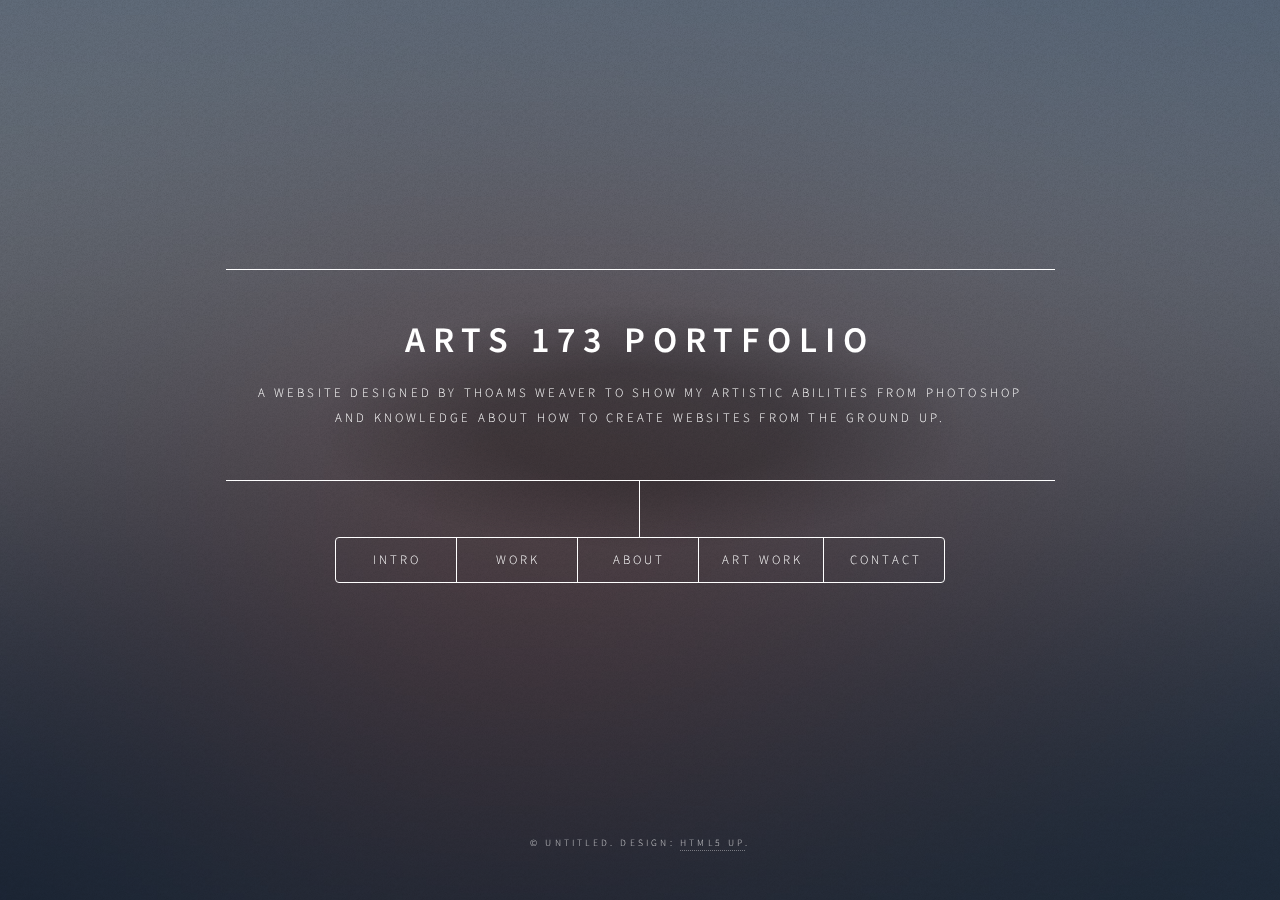
==== html5up-dimension/index.html @ c0d5bd04 "sefg" ====
<!DOCTYPE HTML>
<!--
	Dimension by HTML5 UP
	html5up.net | @ajlkn
	Free for personal and commercial use under the CCA 3.0 license (html5up.net/license)
-->
<html>
	<head>
		<title>Dimension by HTML5 UP</title>
		<meta charset="utf-8" />
		<meta name="viewport" content="width=device-width, initial-scale=1, user-scalable=no" />
		<link rel="stylesheet" href="assets/css/main.css" />
		<noscript><link rel="stylesheet" href="assets/css/noscript.css" /></noscript>
	</head>
	<body class="is-preload">

		<!-- Wrapper -->
			<div id="wrapper">

				<!-- Header -->
					<header id="header">
						<div class="content">
							<div class="inner">
								<h1>Arts 173 portfolio </h1>
								<p>A Website designed by Thoams Weaver to show my artistic abilities from photoshop<br />
						      and knowledge about how to create websites from the ground up.</p>
							</div>
						</div>
						<nav>
							<ul>
								<li><a href="#intro">Intro</a></li>
								<li><a href="#work">Work</a></li>
								<li><a href="#about">About</a></li>
								<li><a href="#photos">Art work</a></li>
								<li><a href="#contact">Contact</a></li>

								<!--<li><a href="#elements">Elements</a></li>-->
							</ul>
						</nav>
					</header>

				<!-- Main -->
					<div id="main">

						<!-- Intro -->
							<article id="intro">
								<h2 class="major">Intro</h2>
								<span class="image main"><img src="first-drawing-of-a-person-pixilart.png" alt="" /></span>
								<p>Welcome to my website that holds all my photoshop work that I have made in the past year, so check out my <a href="#work">awesome work</a> in the work tab.</p>
								<p>All of the work i made in photoshop can't be shown, so the best of my works of art are on this website. Some of the art is not the best because I made some these at the begging of the year of 2018-2019 school year. Now my work is the internet to view for all to see my best work from doing stuff in photoshop. Enjoy! </p>
							</article>

						<!-- Work -->
							<article id="work">
								<h2 class="major">Work</h2>
								<span class="image main"><img src="Copy-of-wolfthicc.png" alt="" /></span>
								<p>Now that you are the work tab there is another picture on top of this tab, but here is where I exlain all of my art. And maybe explain why I picked these pieces.</p>
								<p>Alright lets begging with the first one I made, the hackers of symmetry. I made this art work beause I wanted symmetry amoung the stock photos of hackers. The second piece I made was the wolf on the blue xbox controller that was for a madlibs project. Then the thrid one I made was the posted stamp for bread, with all different wheat pictures and anime scythes. Now the final art piece I made is the fire word on fire, for text effects project. </p>
							</article>

						<!-- About -->
							<article id="about">
								<h2 class="major">About</h2>
								<span class="image main"><img src="Fashionposter.jpg" alt="" /></span>
								<p>Now for my own page to talk about me and why I chose the art that I chose to be on this website.</p>
								<p>I am in a college corse at LCC through my high school for the 2018-2019 year. The corse is called Digital Media & Design that teaches me how to photoshop and create websites. Which this is the fianl project that I've made this year. Through out this year I had my up downs but when I leave this class I always forget what happened earlier in the day. Too add to that this class also made me look at the world differently than I before I took this class, like how much time an effort it takes to make good looking art and websites. </p>
							</article>

							<!-- Photos -->
							<article id="photos">
								<h2 class="major">Art work</h2>
								<span class="image main"><img src="Fire.jpg" alt="" /></span>
				       	<span class="image main"><img src="Bread.jpg" alt="" /></span>
								<span class="image main"><img src="OwO.jpg" alt="" /></span>
				       	<span class="image main"><img src="Radial.jpg" alt="" /></span>
								<span class="image main"><img src="seismic-event.png" alt="" /></span>
							</article>

						<!-- Contact -->
							<article id="contact">
								<h2 class="major">Contact</h2>
								<form method="post" action="#">
									<div class="fields">
										<div class="field half">
											<label for="name">Name</label>
											<input type="text" name="name" id="name" />
										</div>
										<div class="field half">
											<label for="email">Email</label>
											<input type="text" name="email" id="email" />
										</div>
										<div class="field">
											<label for="message">Message</label>
											<textarea name="message" id="message" rows="4"></textarea>
										</div>
									</div>
									<ul class="actions">
										<li><input type="submit" value="Send Message" class="primary" /></li>
										<li><input type="reset" value="Reset" /></li>
									</ul>
								</form>
								<ul class="icons">
									<li><a href="#" class="icon fa-twitter"><span class="label">Twitter</span></a></li>
									<li><a href="#" class="icon fa-facebook"><span class="label">Facebook</span></a></li>
									<li><a href="#" class="icon fa-github"><span class="label">GitHub</span></a></li>
								</ul>
							</article>

						<!-- Elements -->
							<article id="elements">
								<h2 class="major">Elements</h2>

								<section>
									<h3 class="major">Text</h3>
									<p>This is <b>bold</b> and this is <strong>strong</strong>. This is <i>italic</i> and this is <em>emphasized</em>.
									This is <sup>superscript</sup> text and this is <sub>subscript</sub> text.
									This is <u>underlined</u> and this is code: <code>for (;;) { ... }</code>. Finally, <a href="#">this is a link</a>.</p>
									<hr />
									<h2>Heading Level 2</h2>
									<h3>Heading Level 3</h3>
									<h4>Heading Level 4</h4>
									<h5>Heading Level 5</h5>
									<h6>Heading Level 6</h6>
									<hr />
									<h4>Blockquote</h4>
									<blockquote>Fringilla nisl. Donec accumsan interdum nisi, quis tincidunt felis sagittis eget tempus euismod. Vestibulum ante ipsum primis in faucibus vestibulum. Blandit adipiscing eu felis iaculis volutpat ac adipiscing accumsan faucibus. Vestibulum ante ipsum primis in faucibus lorem ipsum dolor sit amet nullam adipiscing eu felis.</blockquote>
									<h4>Preformatted</h4>
									<pre><code>i = 0;

while (!deck.isInOrder()) {
    print 'Iteration ' + i;
    deck.shuffle();
    i++;
}

print 'It took ' + i + ' iterations to sort the deck.';</code></pre>
								</section>

								<section>
									<h3 class="major">Lists</h3>

									<h4>Unordered</h4>
									<ul>
										<li>Dolor pulvinar etiam.</li>
										<li>Sagittis adipiscing.</li>
										<li>Felis enim feugiat.</li>
									</ul>

									<h4>Alternate</h4>
									<ul class="alt">
										<li>Dolor pulvinar etiam.</li>
										<li>Sagittis adipiscing.</li>
										<li>Felis enim feugiat.</li>
									</ul>

									<h4>Ordered</h4>
									<ol>
										<li>Dolor pulvinar etiam.</li>
										<li>Etiam vel felis viverra.</li>
										<li>Felis enim feugiat.</li>
										<li>Dolor pulvinar etiam.</li>
										<li>Etiam vel felis lorem.</li>
										<li>Felis enim et feugiat.</li>
									</ol>
									<h4>Icons</h4>
									<ul class="icons">
										<li><a href="#" class="icon fa-twitter"><span class="label">Twitter</span></a></li>
										<li><a href="#" class="icon fa-facebook"><span class="label">Facebook</span></a></li>
										<li><a href="#" class="icon fa-github"><span class="label">Github</span></a></li>
									</ul>

									<h4>Actions</h4>
									<ul class="actions">
										<li><a href="#" class="button primary">Default</a></li>
										<li><a href="#" class="button">Default</a></li>
									</ul>
									<ul class="actions stacked">
										<li><a href="#" class="button primary">Default</a></li>
										<li><a href="#" class="button">Default</a></li>
									</ul>
								</section>

								<section>
									<h3 class="major">Table</h3>
									<h4>Default</h4>
									<div class="table-wrapper">
										<table>
											<thead>
												<tr>
													<th>Name</th>
													<th>Description</th>
													<th>Price</th>
												</tr>
											</thead>
											<tbody>
												<tr>
													<td>Item One</td>
													<td>Ante turpis integer aliquet porttitor.</td>
													<td>29.99</td>
												</tr>
												<tr>
													<td>Item Two</td>
													<td>Vis ac commodo adipiscing arcu aliquet.</td>
													<td>19.99</td>
												</tr>
												<tr>
													<td>Item Three</td>
													<td> Morbi faucibus arcu accumsan lorem.</td>
													<td>29.99</td>
												</tr>
												<tr>
													<td>Item Four</td>
													<td>Vitae integer tempus condimentum.</td>
													<td>19.99</td>
												</tr>
												<tr>
													<td>Item Five</td>
													<td>Ante turpis integer aliquet porttitor.</td>
													<td>29.99</td>
												</tr>
											</tbody>
											<tfoot>
												<tr>
													<td colspan="2"></td>
													<td>100.00</td>
												</tr>
											</tfoot>
										</table>
									</div>

									<h4>Alternate</h4>
									<div class="table-wrapper">
										<table class="alt">
											<thead>
												<tr>
													<th>Name</th>
													<th>Description</th>
													<th>Price</th>
												</tr>
											</thead>
											<tbody>
												<tr>
													<td>Item One</td>
													<td>Ante turpis integer aliquet porttitor.</td>
													<td>29.99</td>
												</tr>
												<tr>
													<td>Item Two</td>
													<td>Vis ac commodo adipiscing arcu aliquet.</td>
													<td>19.99</td>
												</tr>
												<tr>
													<td>Item Three</td>
													<td> Morbi faucibus arcu accumsan lorem.</td>
													<td>29.99</td>
												</tr>
												<tr>
													<td>Item Four</td>
													<td>Vitae integer tempus condimentum.</td>
													<td>19.99</td>
												</tr>
												<tr>
													<td>Item Five</td>
													<td>Ante turpis integer aliquet porttitor.</td>
													<td>29.99</td>
												</tr>
											</tbody>
											<tfoot>
												<tr>
													<td colspan="2"></td>
													<td>100.00</td>
												</tr>
											</tfoot>
										</table>
									</div>
								</section>

								<section>
									<h3 class="major">Buttons</h3>
									<ul class="actions">
										<li><a href="#" class="button primary">Primary</a></li>
										<li><a href="#" class="button">Default</a></li>
									</ul>
									<ul class="actions">
										<li><a href="#" class="button">Default</a></li>
										<li><a href="#" class="button small">Small</a></li>
									</ul>
									<ul class="actions">
										<li><a href="#" class="button primary icon fa-download">Icon</a></li>
										<li><a href="#" class="button icon fa-download">Icon</a></li>
									</ul>
									<ul class="actions">
										<li><span class="button primary disabled">Disabled</span></li>
										<li><span class="button disabled">Disabled</span></li>
									</ul>
								</section>

								<section>
									<h3 class="major">Form</h3>
									<form method="post" action="#">
										<div class="fields">
											<div class="field half">
												<label for="demo-name">Name</label>
												<input type="text" name="demo-name" id="demo-name" value="" placeholder="Jane Doe" />
											</div>
											<div class="field half">
												<label for="demo-email">Email</label>
												<input type="email" name="demo-email" id="demo-email" value="" placeholder="jane@untitled.tld" />
											</div>
											<div class="field">
												<label for="demo-category">Category</label>
												<select name="demo-category" id="demo-category">
													<option value="">-</option>
													<option value="1">Manufacturing</option>
													<option value="1">Shipping</option>
													<option value="1">Administration</option>
													<option value="1">Human Resources</option>
												</select>
											</div>
											<div class="field half">
												<input type="radio" id="demo-priority-low" name="demo-priority" checked>
												<label for="demo-priority-low">Low</label>
											</div>
											<div class="field half">
												<input type="radio" id="demo-priority-high" name="demo-priority">
												<label for="demo-priority-high">High</label>
											</div>
											<div class="field half">
												<input type="checkbox" id="demo-copy" name="demo-copy">
												<label for="demo-copy">Email me a copy</label>
											</div>
											<div class="field half">
												<input type="checkbox" id="demo-human" name="demo-human" checked>
												<label for="demo-human">Not a robot</label>
											</div>
											<div class="field">
												<label for="demo-message">Message</label>
												<textarea name="demo-message" id="demo-message" placeholder="Enter your message" rows="6"></textarea>
											</div>
										</div>
										<ul class="actions">
											<li><input type="submit" value="Send Message" class="primary" /></li>
											<li><input type="reset" value="Reset" /></li>
										</ul>
									</form>
								</section>

							</article>

					</div>

				<!-- Footer -->
					<footer id="footer">
						<p class="copyright">&copy; Untitled. Design: <a href="https://html5up.net">HTML5 UP</a>.</p>
					</footer>

			</div>

		<!-- BG -->
			<div id="bg"></div>

		<!-- Scripts -->
			<script src="assets/js/jquery.min.js"></script>
			<script src="assets/js/browser.min.js"></script>
			<script src="assets/js/breakpoints.min.js"></script>
			<script src="assets/js/util.js"></script>
			<script src="assets/js/main.js"></script>

	</body>
</html>
---- html5up-dimension/assets/css/main.css ----
@import url(font-awesome.min.css);
@import url("https://fonts.googleapis.com/css?family=Source+Sans+Pro:300italic,600italic,300,600");

/*
	Dimension by HTML5 UP
	html5up.net | @ajlkn
	Free for personal and commercial use under the CCA 3.0 license (html5up.net/license)
*/

html, body, div, span, applet, object,
iframe, h1, h2, h3, h4, h5, h6, p, blockquote,
pre, a, abbr, acronym, address, big, cite,
code, del, dfn, em, img, ins, kbd, q, s, samp,
small, strike, strong, sub, sup, tt, var, b,
u, i, center, dl, dt, dd, ol, ul, li, fieldset,
form, label, legend, table, caption, tbody,
tfoot, thead, tr, th, td, article, aside,
canvas, details, embed, figure, figcaption,
footer, header, hgroup, menu, nav, output, ruby,
section, summary, time, mark, audio, video {
	margin: 0;
	padding: 0;
	border: 0;
	font-size: 100%;
	font: inherit;
	vertical-align: baseline;}

article, aside, details, figcaption, figure,
footer, header, hgroup, menu, nav, section {
	display: block;}

body {
	line-height: 1;
}

ol, ul {
	list-style: none;
}

blockquote, q {
	quotes: none;
}

	blockquote:before, blockquote:after, q:before, q:after {
		content: '';
		content: none;
	}

table {
	border-collapse: collapse;
	border-spacing: 0;
}

body {
	-webkit-text-size-adjust: none;
}

mark {
	background-color: transparent;
	color: inherit;
}

input::-moz-focus-inner {
	border: 0;
	padding: 0;
}

input, select, textarea {
	-moz-appearance: none;
	-webkit-appearance: none;
	-ms-appearance: none;
	appearance: none;
}

/* Basic */

	@-ms-viewport {
		width: device-width;
	}

	@media screen and (max-width: 480px) {

		html, body {
			min-width: 320px;
		}

	}

	html {
		box-sizing: border-box;
	}

	*, *:before, *:after {
		box-sizing: inherit;
	}

	body {
		background: #1b1f22;
	}

		body.is-preload *, body.is-preload *:before, body.is-preload *:after {
			-moz-animation: none !important;
			-webkit-animation: none !important;
			-ms-animation: none !important;
			animation: none !important;
			-moz-transition: none !important;
			-webkit-transition: none !important;
			-ms-transition: none !important;
			transition: none !important;
		}

/* Type */

	html {
		font-size: 16pt;
	}

		@media screen and (max-width: 1680px) {

			html {
				font-size: 12pt;
			}

		}

		@media screen and (max-width: 736px) {

			html {
				font-size: 11pt;
			}

		}

		@media screen and (max-width: 360px) {

			html {
				font-size: 10pt;
			}

		}

	body, input, select, textarea {
		color: #ffffff;
		font-family: "Source Sans Pro", sans-serif;
		font-weight: 300;
		font-size: 1rem;
		line-height: 1.65;
	}

	a {
		-moz-transition: color 0.2s ease-in-out, background-color 0.2s ease-in-out, border-bottom-color 0.2s ease-in-out;
		-webkit-transition: color 0.2s ease-in-out, background-color 0.2s ease-in-out, border-bottom-color 0.2s ease-in-out;
		-ms-transition: color 0.2s ease-in-out, background-color 0.2s ease-in-out, border-bottom-color 0.2s ease-in-out;
		transition: color 0.2s ease-in-out, background-color 0.2s ease-in-out, border-bottom-color 0.2s ease-in-out;
		border-bottom: dotted 1px rgba(255, 255, 255, 0.5);
		text-decoration: none;
		color: inherit;
	}

		a:hover {
			border-bottom-color: transparent;
		}

	strong, b {
		color: #ffffff;
		font-weight: 600;
	}

	em, i {
		font-style: italic;
	}

	p {
		margin: 0 0 2rem 0;
	}

	h1, h2, h3, h4, h5, h6 {
		color: #ffffff;
		font-weight: 600;
		line-height: 1.5;
		margin: 0 0 1rem 0;
		text-transform: uppercase;
		letter-spacing: 0.2rem;
	}

		h1 a, h2 a, h3 a, h4 a, h5 a, h6 a {
			color: inherit;
			text-decoration: none;
		}

		h1.major, h2.major, h3.major, h4.major, h5.major, h6.major {
			border-bottom: solid 1px #ffffff;
			width: -moz-max-content;
			width: -webkit-max-content;
			width: -ms-max-content;
			width: max-content;
			padding-bottom: 0.5rem;
			margin: 0 0 2rem 0;
		}

	h1 {
		font-size: 2.25rem;
		line-height: 1.3;
		letter-spacing: 0.5rem;
	}

	h2 {
		font-size: 1.5rem;
		line-height: 1.4;
		letter-spacing: 0.5rem;
	}

	h3 {
		font-size: 1rem;
	}

	h4 {
		font-size: 0.8rem;
	}

	h5 {
		font-size: 0.7rem;
	}

	h6 {
		font-size: 0.6rem;
	}

	@media screen and (max-width: 736px) {

		h1 {
			font-size: 1.75rem;
			line-height: 1.4;
		}

		h2 {
			font-size: 1.25em;
			line-height: 1.5;
		}

	}

	sub {
		font-size: 0.8rem;
		position: relative;
		top: 0.5rem;
	}

	sup {
		font-size: 0.8rem;
		position: relative;
		top: -0.5rem;
	}

	blockquote {
		border-left: solid 4px #ffffff;
		font-style: italic;
		margin: 0 0 2rem 0;
		padding: 0.5rem 0 0.5rem 2rem;
	}

	code {
		background: rgba(255, 255, 255, 0.075);
		border-radius: 4px;
		font-family: "Courier New", monospace;
		font-size: 0.9rem;
		margin: 0 0.25rem;
		padding: 0.25rem 0.65rem;
	}

	pre {
		-webkit-overflow-scrolling: touch;
		font-family: "Courier New", monospace;
		font-size: 0.9rem;
		margin: 0 0 2rem 0;
	}

		pre code {
			display: block;
			line-height: 1.75;
			padding: 1rem 1.5rem;
			overflow-x: auto;
		}

	hr {
		border: 0;
		border-bottom: solid 1px #ffffff;
		margin: 2.75rem 0;
	}

	.align-left {
		text-align: left;
	}

	.align-center {
		text-align: center;
	}

	.align-right {
		text-align: right;
	}

/* Form */

	form {
		margin: 0 0 2rem 0;
	}

		form > :last-child {
			margin-bottom: 0;
		}

		form > .fields {
			display: -moz-flex;
			display: -webkit-flex;
			display: -ms-flex;
			display: flex;
			-moz-flex-wrap: wrap;
			-webkit-flex-wrap: wrap;
			-ms-flex-wrap: wrap;
			flex-wrap: wrap;
			width: calc(100% + 3rem);
			margin: -1.5rem 0 2rem -1.5rem;
		}

			form > .fields > .field {
				-moz-flex-grow: 0;
				-webkit-flex-grow: 0;
				-ms-flex-grow: 0;
				flex-grow: 0;
				-moz-flex-shrink: 0;
				-webkit-flex-shrink: 0;
				-ms-flex-shrink: 0;
				flex-shrink: 0;
				padding: 1.5rem 0 0 1.5rem;
				width: calc(100% - 1.5rem);
			}

				form > .fields > .field.half {
					width: calc(50% - 0.75rem);
				}

				form > .fields > .field.third {
					width: calc(100%/3 - 0.5rem);
				}

				form > .fields > .field.quarter {
					width: calc(25% - 0.375rem);
				}

		@media screen and (max-width: 480px) {

			form > .fields {
				width: calc(100% + 3rem);
				margin: -1.5rem 0 2rem -1.5rem;
			}

				form > .fields > .field {
					padding: 1.5rem 0 0 1.5rem;
					width: calc(100% - 1.5rem);
				}

					form > .fields > .field.half {
						width: calc(100% - 1.5rem);
					}

					form > .fields > .field.third {
						width: calc(100% - 1.5rem);
					}

					form > .fields > .field.quarter {
						width: calc(100% - 1.5rem);
					}

		}

	label {
		color: #ffffff;
		display: block;
		font-size: 0.8rem;
		font-weight: 300;
		letter-spacing: 0.2rem;
		line-height: 1.5;
		margin: 0 0 1rem 0;
		text-transform: uppercase;
	}

	input[type="text"],
	input[type="password"],
	input[type="email"],
	input[type="tel"],
	select,
	textarea {
		-moz-appearance: none;
		-webkit-appearance: none;
		-ms-appearance: none;
		appearance: none;
		-moz-transition: border-color 0.2s ease-in-out, box-shadow 0.2s ease-in-out, background-color 0.2s ease-in-out;
		-webkit-transition: border-color 0.2s ease-in-out, box-shadow 0.2s ease-in-out, background-color 0.2s ease-in-out;
		-ms-transition: border-color 0.2s ease-in-out, box-shadow 0.2s ease-in-out, background-color 0.2s ease-in-out;
		transition: border-color 0.2s ease-in-out, box-shadow 0.2s ease-in-out, background-color 0.2s ease-in-out;
		background-color: transparent;
		border-radius: 4px;
		border: solid 1px #ffffff;
		color: inherit;
		display: block;
		outline: 0;
		padding: 0 1rem;
		text-decoration: none;
		width: 100%;
	}

		input[type="text"]:invalid,
		input[type="password"]:invalid,
		input[type="email"]:invalid,
		input[type="tel"]:invalid,
		select:invalid,
		textarea:invalid {
			box-shadow: none;
		}

		input[type="text"]:focus,
		input[type="password"]:focus,
		input[type="email"]:focus,
		input[type="tel"]:focus,
		select:focus,
		textarea:focus {
			background: rgba(255, 255, 255, 0.075);
			border-color: #ffffff;
			box-shadow: 0 0 0 1px #ffffff;
		}

	select {
		background-image: url("data:image/svg+xml;charset=utf8,%3Csvg xmlns='http://www.w3.org/2000/svg' width='40' height='40' preserveAspectRatio='none' viewBox='0 0 40 40'%3E%3Cpath d='M9.4,12.3l10.4,10.4l10.4-10.4c0.2-0.2,0.5-0.4,0.9-0.4c0.3,0,0.6,0.1,0.9,0.4l3.3,3.3c0.2,0.2,0.4,0.5,0.4,0.9 c0,0.4-0.1,0.6-0.4,0.9L20.7,31.9c-0.2,0.2-0.5,0.4-0.9,0.4c-0.3,0-0.6-0.1-0.9-0.4L4.3,17.3c-0.2-0.2-0.4-0.5-0.4-0.9 c0-0.4,0.1-0.6,0.4-0.9l3.3-3.3c0.2-0.2,0.5-0.4,0.9-0.4S9.1,12.1,9.4,12.3z' fill='%23ffffff' /%3E%3C/svg%3E");
		background-size: 1.25rem;
		background-repeat: no-repeat;
		background-position: calc(100% - 1rem) center;
		height: 2.75rem;
		padding-right: 2.75rem;
		text-overflow: ellipsis;
	}

		select option {
			color: #ffffff;
			background: #1b1f22;
		}

		select:focus::-ms-value {
			background-color: transparent;
		}

		select::-ms-expand {
			display: none;
		}

	input[type="text"],
	input[type="password"],
	input[type="email"],
	select {
		height: 2.75rem;
	}

	textarea {
		padding: 0.75rem 1rem;
	}

	input[type="checkbox"],
	input[type="radio"] {
		-moz-appearance: none;
		-webkit-appearance: none;
		-ms-appearance: none;
		appearance: none;
		display: block;
		float: left;
		margin-right: -2rem;
		opacity: 0;
		width: 1rem;
		z-index: -1;
	}

		input[type="checkbox"] + label,
		input[type="radio"] + label {
			text-decoration: none;
			-moz-user-select: none;
			-webkit-user-select: none;
			-ms-user-select: none;
			user-select: none;
			color: #ffffff;
			cursor: pointer;
			display: inline-block;
			font-size: 0.8rem;
			font-weight: 300;
			margin: 0 0 0.5rem 0;
			padding-left: 2.65rem;
			padding-right: 0.75rem;
			position: relative;
		}

			input[type="checkbox"] + label:before,
			input[type="radio"] + label:before {
				-moz-osx-font-smoothing: grayscale;
				-webkit-font-smoothing: antialiased;
				font-family: FontAwesome;
				font-style: normal;
				font-weight: normal;
				text-transform: none !important;
			}

			input[type="checkbox"] + label:before,
			input[type="radio"] + label:before {
				-moz-transition: border-color 0.2s ease-in-out, box-shadow 0.2s ease-in-out, background-color 0.2s ease-in-out;
				-webkit-transition: border-color 0.2s ease-in-out, box-shadow 0.2s ease-in-out, background-color 0.2s ease-in-out;
				-ms-transition: border-color 0.2s ease-in-out, box-shadow 0.2s ease-in-out, background-color 0.2s ease-in-out;
				transition: border-color 0.2s ease-in-out, box-shadow 0.2s ease-in-out, background-color 0.2s ease-in-out;
				border-radius: 4px;
				border: solid 1px #ffffff;
				content: '';
				display: inline-block;
				height: 1.65rem;
				left: 0;
				line-height: calc(1.58125rem + 0em);
				position: absolute;
				text-align: center;
				top: -0.125rem;
				width: 1.65rem;
			}

		input[type="checkbox"]:checked + label:before,
		input[type="radio"]:checked + label:before {
			background: #ffffff !important;
			border-color: #ffffff !important;
			color: #1b1f22;
			content: '\f00c';
		}

		input[type="checkbox"]:focus + label:before,
		input[type="radio"]:focus + label:before {
			background: rgba(255, 255, 255, 0.075);
			border-color: #ffffff;
			box-shadow: 0 0 0 1px #ffffff;
		}

	input[type="checkbox"] + label:before {
		border-radius: 4px;
	}

	input[type="radio"] + label:before {
		border-radius: 100%;
	}

	::-webkit-input-placeholder {
		color: rgba(255, 255, 255, 0.5) !important;
		opacity: 1.0;
	}

	:-moz-placeholder {
		color: rgba(255, 255, 255, 0.5) !important;
		opacity: 1.0;
	}

	::-moz-placeholder {
		color: rgba(255, 255, 255, 0.5) !important;
		opacity: 1.0;
	}

	:-ms-input-placeholder {
		color: rgba(255, 255, 255, 0.5) !important;
		opacity: 1.0;
	}

	.formerize-placeholder {
		color: rgba(255, 255, 255, 0.5) !important;
		opacity: 1.0;
	}

/* Box */

	.box {
		border-radius: 4px;
		border: solid 1px #ffffff;
		margin-bottom: 2rem;
		padding: 1.5em;
	}

		.box > :last-child,
		.box > :last-child > :last-child,
		.box > :last-child > :last-child > :last-child {
			margin-bottom: 0;
		}

		.box.alt {
			border: 0;
			border-radius: 0;
			padding: 0;
		}

/* Icon */

	.icon {
		text-decoration: none;
		border-bottom: none;
		position: relative;
	}

		.icon:before {
			-moz-osx-font-smoothing: grayscale;
			-webkit-font-smoothing: antialiased;
			font-family: FontAwesome;
			font-style: normal;
			font-weight: normal;
			text-transform: none !important;
		}

		.icon > .label {
			display: none;
		}

/* Image */

	.image {
		border-radius: 4px;
		border: 0;
		display: inline-block;
		position: relative;
	}

		.image:before {
			pointer-events: none;
			background-image: url("../../images/overlay.png");
			background-color: rgba(19, 21, 25, 0.5);
			border-radius: 4px;
			content: '';
			display: block;
			height: 100%;
			left: 0;
			opacity: 0.5;
			position: absolute;
			top: 0;
			width: 100%;
		}

		.image img {
			border-radius: 4px;
			display: block;
		}

		.image.left, .image.right {
			max-width: 40%;
		}

			.image.left img, .image.right img {
				width: 100%;
			}

		.image.left {
			float: left;
			padding: 0 1.5em 1em 0;
			top: 0.25em;
		}

		.image.right {
			float: right;
			padding: 0 0 1em 1.5em;
			top: 0.25em;
		}

		.image.fit {
			display: block;
			margin: 0 0 2rem 0;
			width: 100%;
		}

			.image.fit img {
				width: 100%;
			}

		.image.main {
			display: block;
			margin: 2.5rem 0;
			width: 100%;
		}

			.image.main img {
				width: 100%;
			}

		@media screen and (max-width: 736px) {

			.image.main {
				margin: 2rem 0;
			}

		}

		@media screen and (max-width: 480px) {

			.image.main {
				margin: 1.5rem 0;
			}

		}

/* List */

	ol {
		list-style: decimal;
		margin: 0 0 2rem 0;
		padding-left: 1.25em;
	}

		ol li {
			padding-left: 0.25em;
		}

	ul {
		list-style: disc;
		margin: 0 0 2rem 0;
		padding-left: 1em;
	}

		ul li {
			padding-left: 0.5em;
		}

		ul.alt {
			list-style: none;
			padding-left: 0;
		}

			ul.alt li {
				border-top: solid 1px #ffffff;
				padding: 0.5em 0;
			}

				ul.alt li:first-child {
					border-top: 0;
					padding-top: 0;
				}

	dl {
		margin: 0 0 2rem 0;
	}

		dl dt {
			display: block;
			font-weight: 600;
			margin: 0 0 1rem 0;
		}

		dl dd {
			margin-left: 2rem;
		}

/* Actions */

	ul.actions {
		display: -moz-flex;
		display: -webkit-flex;
		display: -ms-flex;
		display: flex;
		cursor: default;
		list-style: none;
		margin-left: -1rem;
		padding-left: 0;
	}

		ul.actions li {
			padding: 0 0 0 1rem;
			vertical-align: middle;
		}

		ul.actions.special {
			-moz-justify-content: center;
			-webkit-justify-content: center;
			-ms-justify-content: center;
			justify-content: center;
			width: 100%;
			margin-left: 0;
		}

			ul.actions.special li:first-child {
				padding-left: 0;
			}

		ul.actions.stacked {
			-moz-flex-direction: column;
			-webkit-flex-direction: column;
			-ms-flex-direction: column;
			flex-direction: column;
			margin-left: 0;
		}

			ul.actions.stacked li {
				padding: 1.3rem 0 0 0;
			}

				ul.actions.stacked li:first-child {
					padding-top: 0;
				}

		ul.actions.fit {
			width: calc(100% + 1rem);
		}

			ul.actions.fit li {
				-moz-flex-grow: 1;
				-webkit-flex-grow: 1;
				-ms-flex-grow: 1;
				flex-grow: 1;
				-moz-flex-shrink: 1;
				-webkit-flex-shrink: 1;
				-ms-flex-shrink: 1;
				flex-shrink: 1;
				width: 100%;
			}

				ul.actions.fit li > * {
					width: 100%;
				}

			ul.actions.fit.stacked {
				width: 100%;
			}

		@media screen and (max-width: 480px) {

			ul.actions:not(.fixed) {
				-moz-flex-direction: column;
				-webkit-flex-direction: column;
				-ms-flex-direction: column;
				flex-direction: column;
				margin-left: 0;
				width: 100% !important;
			}

				ul.actions:not(.fixed) li {
					-moz-flex-grow: 1;
					-webkit-flex-grow: 1;
					-ms-flex-grow: 1;
					flex-grow: 1;
					-moz-flex-shrink: 1;
					-webkit-flex-shrink: 1;
					-ms-flex-shrink: 1;
					flex-shrink: 1;
					padding: 1rem 0 0 0;
					text-align: center;
					width: 100%;
				}

					ul.actions:not(.fixed) li > * {
						width: 100%;
					}

					ul.actions:not(.fixed) li:first-child {
						padding-top: 0;
					}

					ul.actions:not(.fixed) li input[type="submit"],
					ul.actions:not(.fixed) li input[type="reset"],
					ul.actions:not(.fixed) li input[type="button"],
					ul.actions:not(.fixed) li button,
					ul.actions:not(.fixed) li .button {
						width: 100%;
					}

						ul.actions:not(.fixed) li input[type="submit"].icon:before,
						ul.actions:not(.fixed) li input[type="reset"].icon:before,
						ul.actions:not(.fixed) li input[type="button"].icon:before,
						ul.actions:not(.fixed) li button.icon:before,
						ul.actions:not(.fixed) li .button.icon:before {
							margin-left: -0.5em;
						}

		}

/* Icons */

	ul.icons {
		cursor: default;
		list-style: none;
		padding-left: 0;
	}

		ul.icons li {
			display: inline-block;
			padding: 0 0.75em 0 0;
		}

			ul.icons li:last-child {
				padding-right: 0;
			}

			ul.icons li a {
				border-radius: 100%;
				box-shadow: inset 0 0 0 1px #ffffff;
				display: inline-block;
				height: 2.25rem;
				line-height: 2.25rem;
				text-align: center;
				width: 2.25rem;
			}

				ul.icons li a:hover {
					background-color: rgba(255, 255, 255, 0.075);
				}

				ul.icons li a:active {
					background-color: rgba(255, 255, 255, 0.175);
				}

/* Table */

	.table-wrapper {
		-webkit-overflow-scrolling: touch;
		overflow-x: auto;
	}

	table {
		margin: 0 0 2rem 0;
		width: 100%;
	}

		table tbody tr {
			border: solid 1px #ffffff;
			border-left: 0;
			border-right: 0;
		}

			table tbody tr:nth-child(2n + 1) {
				background-color: rgba(255, 255, 255, 0.075);
			}

		table td {
			padding: 0.75em 0.75em;
		}

		table th {
			color: #ffffff;
			font-size: 0.9em;
			font-weight: 600;
			padding: 0 0.75em 0.75em 0.75em;
			text-align: left;
		}

		table thead {
			border-bottom: solid 2px #ffffff;
		}

		table tfoot {
			border-top: solid 2px #ffffff;
		}

		table.alt {
			border-collapse: separate;
		}

			table.alt tbody tr td {
				border: solid 1px #ffffff;
				border-left-width: 0;
				border-top-width: 0;
			}

				table.alt tbody tr td:first-child {
					border-left-width: 1px;
				}

			table.alt tbody tr:first-child td {
				border-top-width: 1px;
			}

			table.alt thead {
				border-bottom: 0;
			}

			table.alt tfoot {
				border-top: 0;
			}

/* Button */

	input[type="submit"],
	input[type="reset"],
	input[type="button"],
	button,
	.button {
		-moz-appearance: none;
		-webkit-appearance: none;
		-ms-appearance: none;
		appearance: none;
		-moz-transition: background-color 0.2s ease-in-out, color 0.2s ease-in-out;
		-webkit-transition: background-color 0.2s ease-in-out, color 0.2s ease-in-out;
		-ms-transition: background-color 0.2s ease-in-out, color 0.2s ease-in-out;
		transition: background-color 0.2s ease-in-out, color 0.2s ease-in-out;
		background-color: transparent;
		border-radius: 4px;
		border: 0;
		box-shadow: inset 0 0 0 1px #ffffff;
		color: #ffffff !important;
		cursor: pointer;
		display: inline-block;
		font-size: 0.8rem;
		font-weight: 300;
		height: 2.75rem;
		letter-spacing: 0.2rem;
		line-height: 2.75rem;
		outline: 0;
		padding: 0 1.25rem 0 1.35rem;
		text-align: center;
		text-decoration: none;
		text-transform: uppercase;
		white-space: nowrap;
	}

		input[type="submit"]:hover,
		input[type="reset"]:hover,
		input[type="button"]:hover,
		button:hover,
		.button:hover {
			background-color: rgba(255, 255, 255, 0.075);
		}

		input[type="submit"]:active,
		input[type="reset"]:active,
		input[type="button"]:active,
		button:active,
		.button:active {
			background-color: rgba(255, 255, 255, 0.175);
		}

		input[type="submit"].icon:before,
		input[type="reset"].icon:before,
		input[type="button"].icon:before,
		button.icon:before,
		.button.icon:before {
			margin-right: 0.5em;
		}

		input[type="submit"].fit,
		input[type="reset"].fit,
		input[type="button"].fit,
		button.fit,
		.button.fit {
			width: 100%;
		}

		input[type="submit"].small,
		input[type="reset"].small,
		input[type="button"].small,
		button.small,
		.button.small {
			font-size: 0.6rem;
			height: 2.0625rem;
			line-height: 2.0625rem;
		}

		input[type="submit"].primary,
		input[type="reset"].primary,
		input[type="button"].primary,
		button.primary,
		.button.primary {
			background-color: #ffffff;
			color: #1b1f22 !important;
			font-weight: 600;
		}

		input[type="submit"].disabled, input[type="submit"]:disabled,
		input[type="reset"].disabled,
		input[type="reset"]:disabled,
		input[type="button"].disabled,
		input[type="button"]:disabled,
		button.disabled,
		button:disabled,
		.button.disabled,
		.button:disabled {
			pointer-events: none;
			cursor: default;
			opacity: 0.25;
		}

	input[type="submit"],
	input[type="reset"],
	input[type="button"],
	button {
		line-height: calc(2.75rem - 2px);
	}

/* BG */

	#bg {
		-moz-transform: scale(1.0);
		-webkit-transform: scale(1.0);
		-ms-transform: scale(1.0);
		transform: scale(1.0);
		-webkit-backface-visibility: hidden;
		position: fixed;
		top: 0;
		left: 0;
		width: 100%;
		height: 100vh;
		z-index: 1;
	}

		#bg:before, #bg:after {
			content: '';
			display: block;
			position: absolute;
			top: 0;
			left: 0;
			width: 100%;
			height: 100%;
		}

		#bg:before {
			-moz-transition: background-color 2.5s ease-in-out;
			-webkit-transition: background-color 2.5s ease-in-out;
			-ms-transition: background-color 2.5s ease-in-out;
			transition: background-color 2.5s ease-in-out;
			-moz-transition-delay: 0.75s;
			-webkit-transition-delay: 0.75s;
			-ms-transition-delay: 0.75s;
			transition-delay: 0.75s;
			background-image: linear-gradient(to top, rgba(19, 21, 25, 0.5), rgba(19, 21, 25, 0.5)), url("../../images/overlay.png");
			background-size: auto, 256px 256px;
			background-position: center, center;
			background-repeat: no-repeat, repeat;
			z-index: 2;
		}

		#bg:after {
			-moz-transform: scale(1.125);
			-webkit-transform: scale(1.125);
			-ms-transform: scale(1.125);
			transform: scale(1.125);
			-moz-transition: -moz-transform 0.325s ease-in-out, -moz-filter 0.325s ease-in-out;
			-webkit-transition: -webkit-transform 0.325s ease-in-out, -webkit-filter 0.325s ease-in-out;
			-ms-transition: -ms-transform 0.325s ease-in-out, -ms-filter 0.325s ease-in-out;
			transition: transform 0.325s ease-in-out, filter 0.325s ease-in-out;
			background-image: url("../../images/bg.jpg");
			background-position: center;
			background-size: cover;
			background-repeat: no-repeat;
			z-index: 1;
		}

		body.is-article-visible #bg:after {
			-moz-transform: scale(1.0825);
			-webkit-transform: scale(1.0825);
			-ms-transform: scale(1.0825);
			transform: scale(1.0825);
			-moz-filter: blur(0.2rem);
			-webkit-filter: blur(0.2rem);
			-ms-filter: blur(0.2rem);
			filter: blur(0.2rem);
		}

		body.is-preload #bg:before {
			background-color: #000000;
		}

/* Wrapper */

	#wrapper {
		display: -moz-flex;
		display: -webkit-flex;
		display: -ms-flex;
		display: flex;
		-moz-flex-direction: column;
		-webkit-flex-direction: column;
		-ms-flex-direction: column;
		flex-direction: column;
		-moz-align-items: center;
		-webkit-align-items: center;
		-ms-align-items: center;
		align-items: center;
		-moz-justify-content: space-between;
		-webkit-justify-content: space-between;
		-ms-justify-content: space-between;
		justify-content: space-between;
		position: relative;
		min-height: 100vh;
		width: 100%;
		padding: 4rem 2rem;
		z-index: 3;
	}

		#wrapper:before {
			content: '';
			display: block;
		}

		@media screen and (max-width: 1680px) {

			#wrapper {
				padding: 3rem 2rem;
			}

		}

		@media screen and (max-width: 736px) {

			#wrapper {
				padding: 2rem 1rem;
			}

		}

		@media screen and (max-width: 480px) {

			#wrapper {
				padding: 1rem;
			}

		}

/* Header */

	#header {
		display: -moz-flex;
		display: -webkit-flex;
		display: -ms-flex;
		display: flex;
		-moz-flex-direction: column;
		-webkit-flex-direction: column;
		-ms-flex-direction: column;
		flex-direction: column;
		-moz-align-items: center;
		-webkit-align-items: center;
		-ms-align-items: center;
		align-items: center;
		-moz-transition: -moz-transform 0.325s ease-in-out, -moz-filter 0.325s ease-in-out, opacity 0.325s ease-in-out;
		-webkit-transition: -webkit-transform 0.325s ease-in-out, -webkit-filter 0.325s ease-in-out, opacity 0.325s ease-in-out;
		-ms-transition: -ms-transform 0.325s ease-in-out, -ms-filter 0.325s ease-in-out, opacity 0.325s ease-in-out;
		transition: transform 0.325s ease-in-out, filter 0.325s ease-in-out, opacity 0.325s ease-in-out;
		background-image: -moz-radial-gradient(rgba(0, 0, 0, 0.25) 25%, rgba(0, 0, 0, 0) 55%);
		background-image: -webkit-radial-gradient(rgba(0, 0, 0, 0.25) 25%, rgba(0, 0, 0, 0) 55%);
		background-image: -ms-radial-gradient(rgba(0, 0, 0, 0.25) 25%, rgba(0, 0, 0, 0) 55%);
		background-image: radial-gradient(rgba(0, 0, 0, 0.25) 25%, rgba(0, 0, 0, 0) 55%);
		max-width: 100%;
		text-align: center;
	}

		#header > * {
			-moz-transition: opacity 0.325s ease-in-out;
			-webkit-transition: opacity 0.325s ease-in-out;
			-ms-transition: opacity 0.325s ease-in-out;
			transition: opacity 0.325s ease-in-out;
			position: relative;
			margin-top: 3.5rem;
		}

			#header > *:before {
				content: '';
				display: block;
				position: absolute;
				top: calc(-3.5rem - 1px);
				left: calc(50% - 1px);
				width: 1px;
				height: calc(3.5rem + 1px);
				background: #ffffff;
			}

		#header > :first-child {
			margin-top: 0;
		}

			#header > :first-child:before {
				display: none;
			}

		#header .logo {
			width: 5.5rem;
			height: 5.5rem;
			line-height: 5.5rem;
			border: solid 1px #ffffff;
			border-radius: 100%;
		}

			#header .logo .icon:before {
				font-size: 2rem;
			}

		#header .content {
			border-style: solid;
			border-color: #ffffff;
			border-top-width: 1px;
			border-bottom-width: 1px;
			max-width: 100%;
		}

			#header .content .inner {
				-moz-transition: max-height 0.75s ease, padding 0.75s ease, opacity 0.325s ease-in-out;
				-webkit-transition: max-height 0.75s ease, padding 0.75s ease, opacity 0.325s ease-in-out;
				-ms-transition: max-height 0.75s ease, padding 0.75s ease, opacity 0.325s ease-in-out;
				transition: max-height 0.75s ease, padding 0.75s ease, opacity 0.325s ease-in-out;
				-moz-transition-delay: 0.25s;
				-webkit-transition-delay: 0.25s;
				-ms-transition-delay: 0.25s;
				transition-delay: 0.25s;
				padding: 3rem 2rem;
				max-height: 40rem;
				overflow: hidden;
			}

				#header .content .inner > :last-child {
					margin-bottom: 0;
				}

			#header .content p {
				text-transform: uppercase;
				letter-spacing: 0.2rem;
				font-size: 0.8rem;
				line-height: 2;
			}

		#header nav ul {
			display: -moz-flex;
			display: -webkit-flex;
			display: -ms-flex;
			display: flex;
			margin-bottom: 0;
			list-style: none;
			padding-left: 0;
			border: solid 1px #ffffff;
			border-radius: 4px;
		}

			#header nav ul li {
				padding-left: 0;
				border-left: solid 1px #ffffff;
			}

				#header nav ul li:first-child {
					border-left: 0;
				}

				#header nav ul li a {
					display: block;
					min-width: 7.5rem;
					height: 2.75rem;
					line-height: 2.75rem;
					padding: 0 1.25rem 0 1.45rem;
					text-transform: uppercase;
					letter-spacing: 0.2rem;
					font-size: 0.8rem;
					border-bottom: 0;
				}

					#header nav ul li a:hover {
						background-color: rgba(255, 255, 255, 0.075);
					}

					#header nav ul li a:active {
						background-color: rgba(255, 255, 255, 0.175);
					}

		#header nav.use-middle:after {
			content: '';
			display: block;
			position: absolute;
			top: 0;
			left: calc(50% - 1px);
			width: 1px;
			height: 100%;
			background: #ffffff;
		}

		#header nav.use-middle ul li.is-middle {
			border-left: 0;
		}

		body.is-article-visible #header {
			-moz-transform: scale(0.95);
			-webkit-transform: scale(0.95);
			-ms-transform: scale(0.95);
			transform: scale(0.95);
			-moz-filter: blur(0.1rem);
			-webkit-filter: blur(0.1rem);
			-ms-filter: blur(0.1rem);
			filter: blur(0.1rem);
			opacity: 0;
		}

		body.is-preload #header {
			-moz-filter: blur(0.125rem);
			-webkit-filter: blur(0.125rem);
			-ms-filter: blur(0.125rem);
			filter: blur(0.125rem);
		}

			body.is-preload #header > * {
				opacity: 0;
			}

			body.is-preload #header .content .inner {
				max-height: 0;
				padding-top: 0;
				padding-bottom: 0;
				opacity: 0;
			}

		@media screen and (max-width: 980px) {

			#header .content p br {
				display: none;
			}

		}

		@media screen and (max-width: 736px) {

			#header > * {
				margin-top: 2rem;
			}

				#header > *:before {
					top: calc(-2rem - 1px);
					height: calc(2rem + 1px);
				}

			#header .logo {
				width: 4.75rem;
				height: 4.75rem;
				line-height: 4.75rem;
			}

				#header .logo .icon:before {
					font-size: 1.75rem;
				}

			#header .content .inner {
				padding: 2.5rem 1rem;
			}

			#header .content p {
				line-height: 1.875;
			}

		}

		@media screen and (max-width: 480px) {

			#header {
				padding: 1.5rem 0;
			}

				#header .content .inner {
					padding: 2.5rem 0;
				}

				#header nav ul {
					-moz-flex-direction: column;
					-webkit-flex-direction: column;
					-ms-flex-direction: column;
					flex-direction: column;
					min-width: 10rem;
					max-width: 100%;
				}

					#header nav ul li {
						border-left: 0;
						border-top: solid 1px #ffffff;
					}

						#header nav ul li:first-child {
							border-top: 0;
						}

						#header nav ul li a {
							height: 3rem;
							line-height: 3rem;
							min-width: 0;
							width: 100%;
						}

				#header nav.use-middle:after {
					display: none;
				}

		}

/* Main */

	#main {
		-moz-flex-grow: 1;
		-webkit-flex-grow: 1;
		-ms-flex-grow: 1;
		flex-grow: 1;
		-moz-flex-shrink: 1;
		-webkit-flex-shrink: 1;
		-ms-flex-shrink: 1;
		flex-shrink: 1;
		display: -moz-flex;
		display: -webkit-flex;
		display: -ms-flex;
		display: flex;
		-moz-align-items: center;
		-webkit-align-items: center;
		-ms-align-items: center;
		align-items: center;
		-moz-justify-content: center;
		-webkit-justify-content: center;
		-ms-justify-content: center;
		justify-content: center;
		-moz-flex-direction: column;
		-webkit-flex-direction: column;
		-ms-flex-direction: column;
		flex-direction: column;
		position: relative;
		max-width: 100%;
		z-index: 3;
	}

		#main article {
			-moz-transform: translateY(0.25rem);
			-webkit-transform: translateY(0.25rem);
			-ms-transform: translateY(0.25rem);
			transform: translateY(0.25rem);
			-moz-transition: opacity 0.325s ease-in-out, -moz-transform 0.325s ease-in-out;
			-webkit-transition: opacity 0.325s ease-in-out, -webkit-transform 0.325s ease-in-out;
			-ms-transition: opacity 0.325s ease-in-out, -ms-transform 0.325s ease-in-out;
			transition: opacity 0.325s ease-in-out, transform 0.325s ease-in-out;
			padding: 4.5rem 2.5rem 1.5rem 2.5rem ;
			position: relative;
			width: 40rem;
			max-width: 100%;
			background-color: rgba(27, 31, 34, 0.85);
			border-radius: 4px;
			opacity: 0;
		}

			#main article.active {
				-moz-transform: translateY(0);
				-webkit-transform: translateY(0);
				-ms-transform: translateY(0);
				transform: translateY(0);
				opacity: 1;
			}

			#main article .close {
				display: block;
				position: absolute;
				top: 0;
				right: 0;
				width: 4rem;
				height: 4rem;
				cursor: pointer;
				text-indent: 4rem;
				overflow: hidden;
				white-space: nowrap;
			}

				#main article .close:before {
					-moz-transition: background-color 0.2s ease-in-out;
					-webkit-transition: background-color 0.2s ease-in-out;
					-ms-transition: background-color 0.2s ease-in-out;
					transition: background-color 0.2s ease-in-out;
					content: '';
					display: block;
					position: absolute;
					top: 0.75rem;
					left: 0.75rem;
					width: 2.5rem;
					height: 2.5rem;
					border-radius: 100%;
					background-position: center;
					background-image: url("data:image/svg+xml;charset=utf8,%3Csvg xmlns='http://www.w3.org/2000/svg' xmlns:xlink='http://www.w3.org/1999/xlink' width='20px' height='20px' viewBox='0 0 20 20' zoomAndPan='disable'%3E%3Cstyle%3Eline %7B stroke: %23ffffff%3B stroke-width: 1%3B %7D%3C/style%3E%3Cline x1='2' y1='2' x2='18' y2='18' /%3E%3Cline x1='18' y1='2' x2='2' y2='18' /%3E%3C/svg%3E");
					background-size: 20px 20px;
					background-repeat: no-repeat;
				}

				#main article .close:hover:before {
					background-color: rgba(255, 255, 255, 0.075);
				}

				#main article .close:active:before {
					background-color: rgba(255, 255, 255, 0.175);
				}

		@media screen and (max-width: 736px) {

			#main article {
				padding: 3.5rem 2rem 0.5rem 2rem ;
			}

				#main article .close:before {
					top: 0.875rem;
					left: 0.875rem;
					width: 2.25rem;
					height: 2.25rem;
					background-size: 14px 14px;
				}

		}

		@media screen and (max-width: 480px) {

			#main article {
				padding: 3rem 1.5rem 0.5rem 1.5rem ;
			}

		}

/* Footer */

	#footer {
		-moz-transition: -moz-transform 0.325s ease-in-out, -moz-filter 0.325s ease-in-out, opacity 0.325s ease-in-out;
		-webkit-transition: -webkit-transform 0.325s ease-in-out, -webkit-filter 0.325s ease-in-out, opacity 0.325s ease-in-out;
		-ms-transition: -ms-transform 0.325s ease-in-out, -ms-filter 0.325s ease-in-out, opacity 0.325s ease-in-out;
		transition: transform 0.325s ease-in-out, filter 0.325s ease-in-out, opacity 0.325s ease-in-out;
		width: 100%;
		max-width: 100%;
		margin-top: 2rem;
		text-align: center;
	}

		#footer .copyright {
			letter-spacing: 0.2rem;
			font-size: 0.6rem;
			opacity: 0.75;
			margin-bottom: 0;
			text-transform: uppercase;
		}

		body.is-article-visible #footer {
			-moz-transform: scale(0.95);
			-webkit-transform: scale(0.95);
			-ms-transform: scale(0.95);
			transform: scale(0.95);
			-moz-filter: blur(0.1rem);
			-webkit-filter: blur(0.1rem);
			-ms-filter: blur(0.1rem);
			filter: blur(0.1rem);
			opacity: 0;
		}

		body.is-preload #footer {
			opacity: 0;
		}
---- html5up-dimension/assets/css/noscript.css ----
/*
	Dimension by HTML5 UP
	html5up.net | @ajlkn
	Free for personal and commercial use under the CCA 3.0 license (html5up.net/license)
*/

/* BG */

	body.is-preload #bg:before {
		background-color: transparent;
	}

/* Header */

	body.is-preload #header {
		-moz-filter: none;
		-webkit-filter: none;
		-ms-filter: none;
		filter: none;
	}

		body.is-preload #header > * {
			opacity: 1;
		}

		body.is-preload #header .content .inner {
			max-height: none;
			padding: 3rem 2rem;
			opacity: 1;
		}

/* Main */

	#main article {
		opacity: 1;
		margin: 4rem 0 0 0;
	}
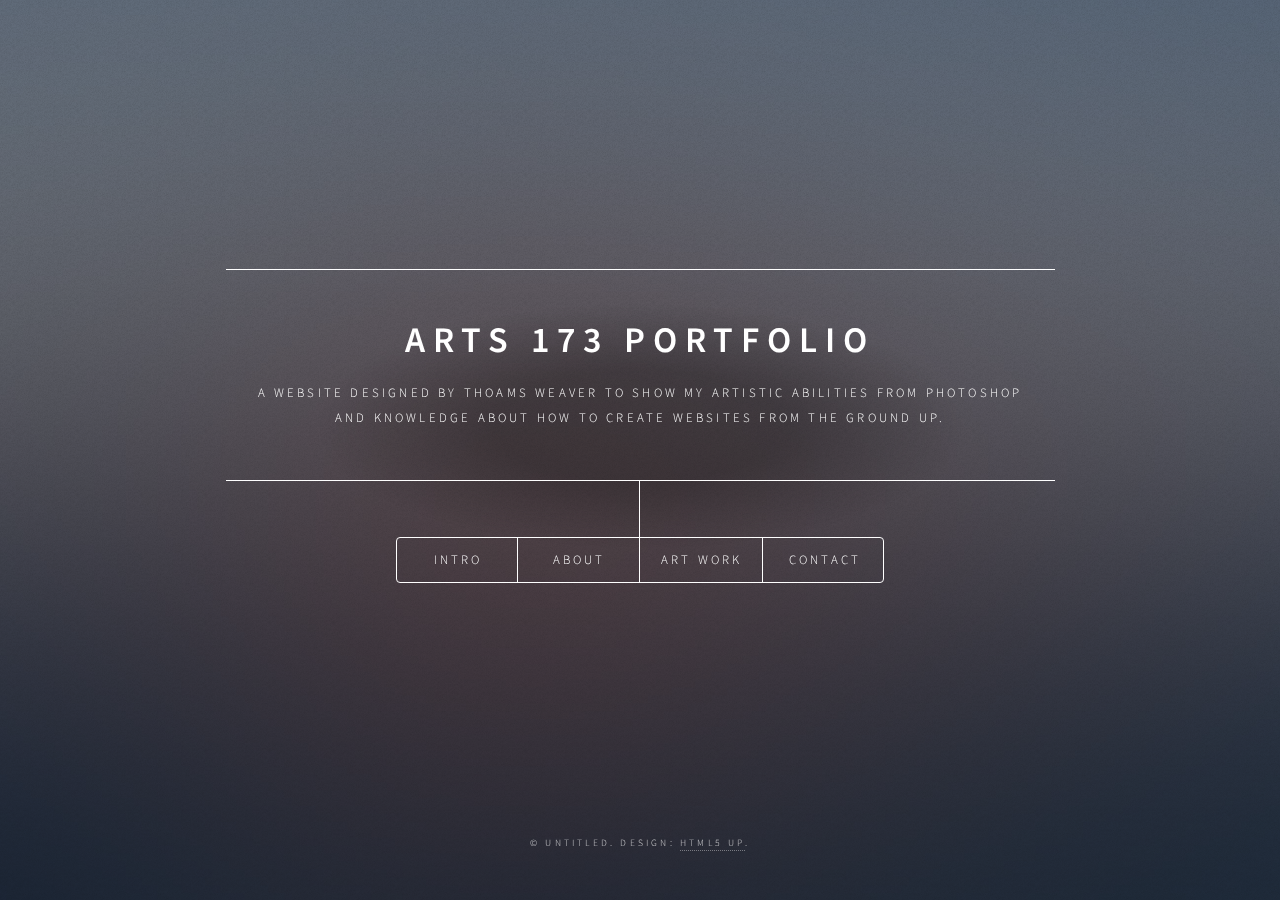
==== commit c1f2e0b6: "Update index.html" ====
--- a/html5up-dimension/index.html
+++ b/html5up-dimension/index.html
@@ -29,7 +29,6 @@
 						<nav>
 							<ul>
 								<li><a href="#intro">Intro</a></li>
-								<li><a href="#work">Work</a></li>
 								<li><a href="#about">About</a></li>
 								<li><a href="#photos">Art work</a></li>
 								<li><a href="#contact">Contact</a></li>
@@ -45,35 +44,42 @@
 						<!-- Intro -->
 							<article id="intro">
 								<h2 class="major">Intro</h2>
-								<span class="image main"><img src="first-drawing-of-a-person-pixilart.png" alt="" /></span>
-								<p>Welcome to my website that holds all my photoshop work that I have made in the past year, so check out my <a href="#work">awesome work</a> in the work tab.</p>
+								<p>Welcome to my website that holds all my photoshop work that I have made in the past year, so check out my <a href="#Art work">awesome work</a> in the work tab.</p>
 								<p>All of the work i made in photoshop can't be shown, so the best of my works of art are on this website. Some of the art is not the best because I made some these at the begging of the year of 2018-2019 school year. Now my work is the internet to view for all to see my best work from doing stuff in photoshop. Enjoy! </p>
 							</article>
 
 						<!-- Work -->
 							<article id="work">
 								<h2 class="major">Work</h2>
-								<span class="image main"><img src="Copy-of-wolfthicc.png" alt="" /></span>
-								<p>Now that you are the work tab there is another picture on top of this tab, but here is where I exlain all of my art. And maybe explain why I picked these pieces.</p>
-								<p>Alright lets begging with the first one I made, the hackers of symmetry. I made this art work beause I wanted symmetry amoung the stock photos of hackers. The second piece I made was the wolf on the blue xbox controller that was for a madlibs project. Then the thrid one I made was the posted stamp for bread, with all different wheat pictures and anime scythes. Now the final art piece I made is the fire word on fire, for text effects project. </p>
 							</article>
 
 						<!-- About -->
 							<article id="about">
 								<h2 class="major">About</h2>
-								<span class="image main"><img src="Fashionposter.jpg" alt="" /></span>
 								<p>Now for my own page to talk about me and why I chose the art that I chose to be on this website.</p>
 								<p>I am in a college corse at LCC through my high school for the 2018-2019 year. The corse is called Digital Media & Design that teaches me how to photoshop and create websites. Which this is the fianl project that I've made this year. Through out this year I had my up downs but when I leave this class I always forget what happened earlier in the day. Too add to that this class also made me look at the world differently than I before I took this class, like how much time an effort it takes to make good looking art and websites. </p>
+								<p>I'm going to miss this class. </p>
 							</article>
 
 							<!-- Photos -->
 							<article id="photos">
 								<h2 class="major">Art work</h2>
+                <span class="image main"><img src="Copy-of-wolfthicc.png" alt="" /></span>
+								<p>A madlibs art work that was a thicc wolf boi and and a gaming controller.</p>
+                <span class="image main"><img src="first-drawing-of-a-person-pixilart.png" alt="" /></span>
+								<p>My first pixel art that I made that was also my first drawing of a pixel guy.</p>
+								<span class="image main"><img src="Fashionposter.jpg" alt="" /></span>
+								<p>With a lot of revisions this is the final art work that was for the fashion poster contest.</p>
 								<span class="image main"><img src="Fire.jpg" alt="" /></span>
+								<p>The Fire art work is a text effect that is only I made because of the time I had to make it. </p>
 				       	<span class="image main"><img src="Bread.jpg" alt="" /></span>
+								<p>The Bread post stamp is for a funny use of bread that is for a post card stamp. </p>
 								<span class="image main"><img src="OwO.jpg" alt="" /></span>
+								<p>Used this image for a cute vector art work class image. </p>
 				       	<span class="image main"><img src="Radial.jpg" alt="" /></span>
+								<p>Another rushed image because the time I had to finnish it by the deadline. </p>
 								<span class="image main"><img src="seismic-event.png" alt="" /></span>
+								<p>All the pictures are interdimensional travel. </p>
 							</article>
 
 						<!-- Contact -->
